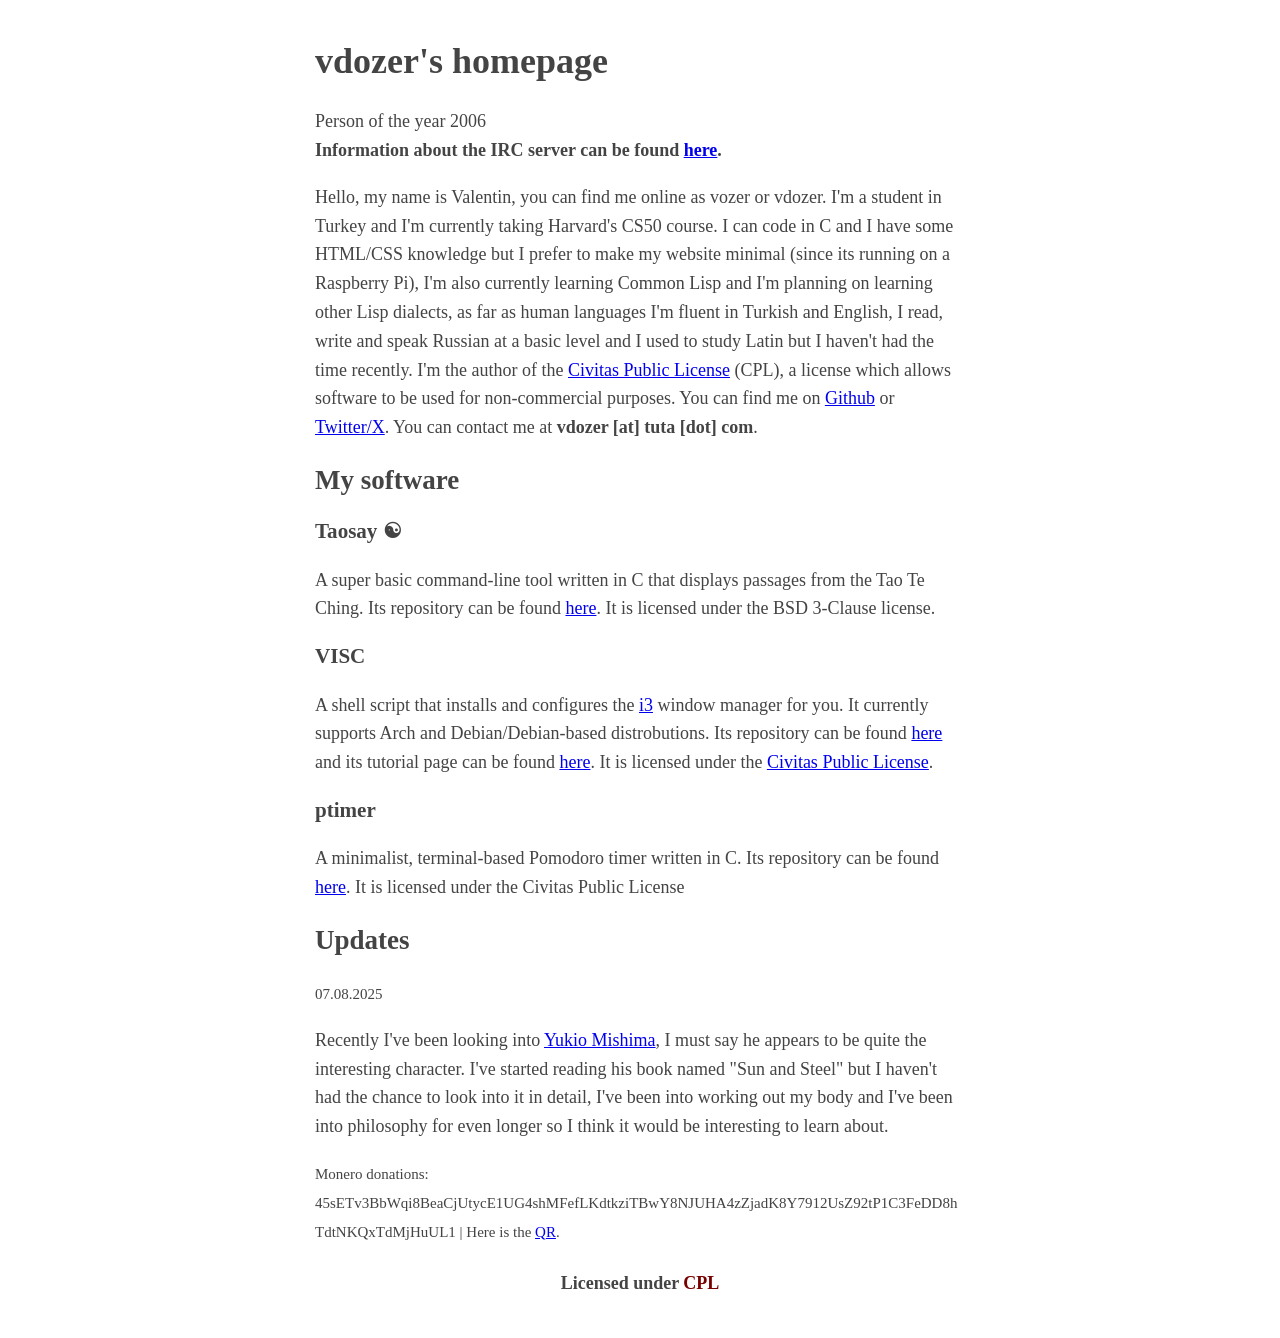
==== index.html @ 00e7e42b "Update on 2025-08-25 22:23:09" ====
<!-- ☦ -->
<!DOCTYPE html>
<html lang="en">
  <head>
	<meta charset="utf-8"><meta name="viewport" content="width=device-width, initial-scale=1">
	<title>vdozer</title>
	<link rel="stylesheet" href="styles/styles.css">
	<link rel="icon" href="images/favicon.png" type="image/x-icon">
	<meta name="description" content="vdozer's personal website.">
  </head>
  <body>
	<h1>vdozer's homepage</h1>
	<aside>Person of the year 2006</aside>
	<aside><b>Information about the IRC server can be found <a href="irc/index.html">here</a>.</b></aside>
	<p>Hello, my name is Valentin, you can find me online as vozer or vdozer. I'm a student in Turkey and I'm currently taking Harvard's CS50 course. I can code in C and I have some HTML/CSS knowledge but I prefer to make my website minimal (since its running on a Raspberry Pi), I'm also currently learning Common Lisp and I'm planning on learning other Lisp dialects, as far as human languages I'm fluent in Turkish and English, I read, write and speak Russian at a basic level and I used to study Latin but I haven't had the time recently. I'm the author of the <a href="CPL/index.html">Civitas Public License</a> (CPL), a license which allows software to be used for non-commercial purposes. You can find me on <a href="https://github.com/vdozer">Github</a> or <a href="https://x.com/vdozerr">Twitter/X</a>. You can contact me at <b>vdozer [at] tuta [dot] com</b>.</p>
	<h2>My software</h2>
	<h3>Taosay ☯︎</h3>
	<p>A super basic command-line tool written in C that displays passages from the Tao Te Ching. Its repository can be found <a href="https://github.com/vdozer/Taosay">here</a>. It is licensed under the BSD 3-Clause license.</p>
	<h3>VISC</h3>
	<p>A shell script that installs and configures the <a href="https://i3wm.org">i3</a> window manager for you. It currently supports Arch and Debian/Debian-based distrobutions. Its repository can be found <a href="https://github.com/vdozer/VISC">here</a> and its tutorial page can be found <a href="VISC/index.html">here</a>. It is licensed under the <a href="CPL/index.html">Civitas Public License</a>.</p>
	<h3>ptimer</h3>
	<p>A minimalist, terminal-based Pomodoro timer written in C. Its repository can be found <a href="https://github.com/vdozer/ptimer">here</a>. It is licensed under the Civitas Public License</p>
	<h2>Updates</h2>
	<small>07.08.2025</small>
	<p>Recently I've been looking into <a href="https://en.wikipedia.org/wiki/Yukio_Mishima">Yukio Mishima</a>, I must say he appears to be quite the interesting character. I've started reading his book named "Sun and Steel" but I haven't had the chance to look into it in detail, I've been into working out my body and I've been into philosophy for even longer so I think it would be interesting to learn about.</p>
	<small style="word-wrap: break-word; white-space: normal;">Monero donations: 45sETv3BbWqi8BeaCjUtycE1UG4shMFefLKdtkziTBwY8NJUHA4zZjadK8Y7912UsZ92tP1C3FeDD8hTdtNKQxTdMjHuUL1 | Here is the <a href="images/qr.png">QR</a>.</small>
	<br>
	<div><h4>Licensed under <a style="color: #770101;font-family: Georgia, serif;text-decoration: none;" href="CPL/index.html">CPL</a></h4></div>
</small>
  </body>
</html>
---- styles/styles.css ----
body {
	margin:40px
	auto;max-width:650px;
	line-height:1.6;font-size:18px;
	color:#444;
	padding:0px
}

h1,h2,h3 {
	line-height:1.2
}

div {
	text-align: center;
}
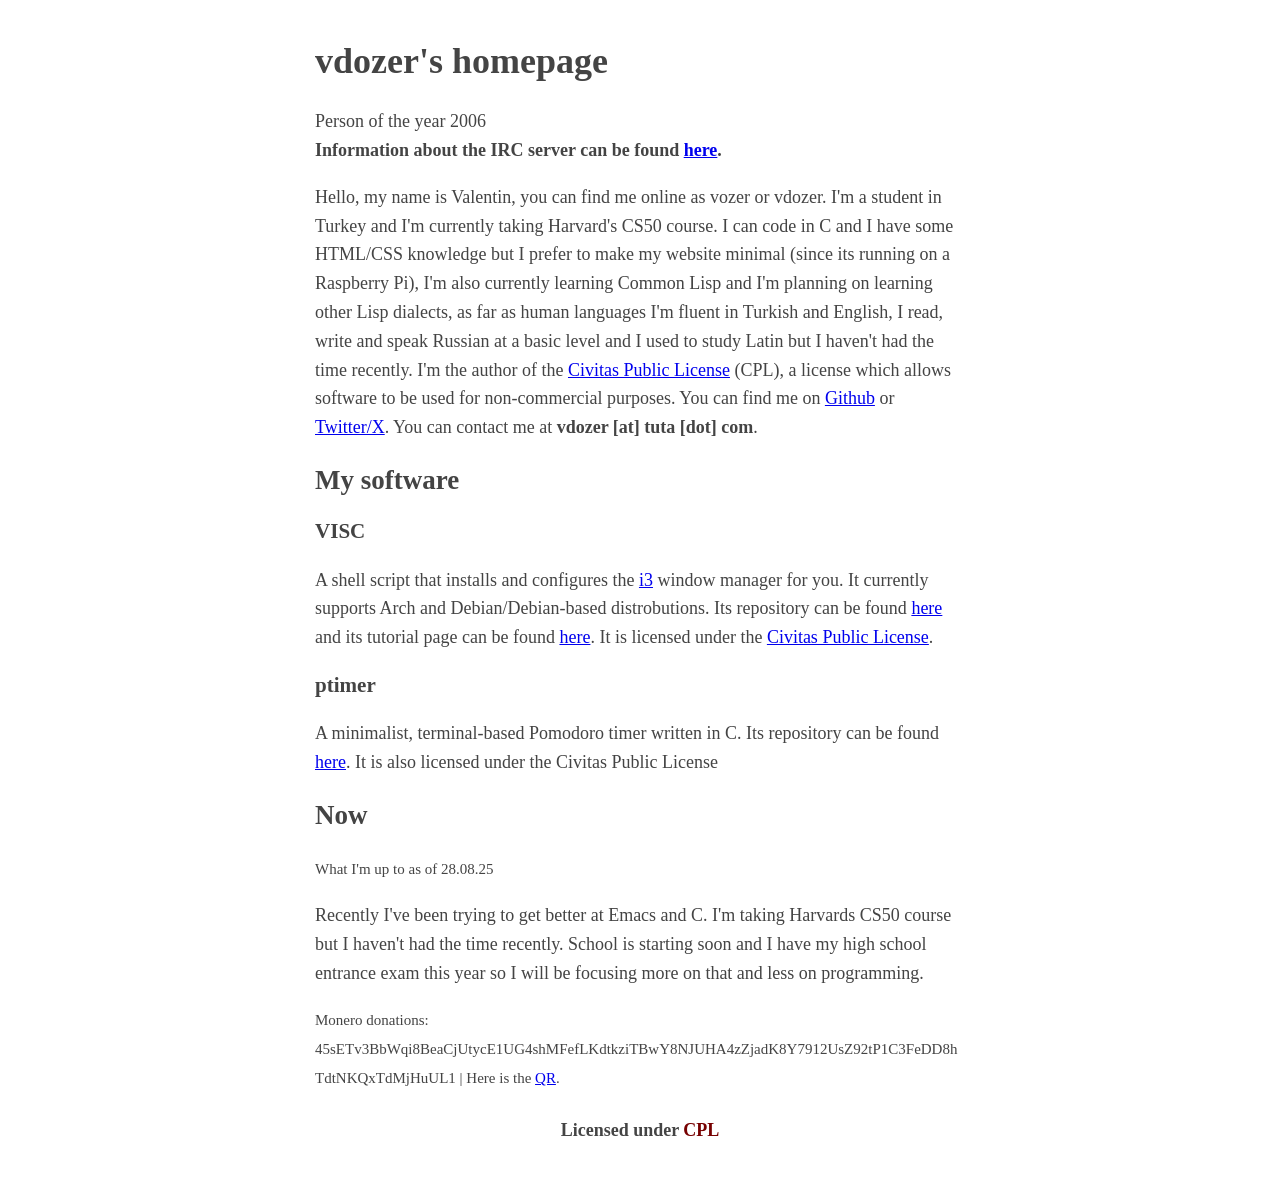
==== commit 6b571aa3: "Update on 2025-08-28 10:37:07" ====
--- a/index.html
+++ b/index.html
@@ -14,18 +14,15 @@
 	<aside><b>Information about the IRC server can be found <a href="irc/index.html">here</a>.</b></aside>
 	<p>Hello, my name is Valentin, you can find me online as vozer or vdozer. I'm a student in Turkey and I'm currently taking Harvard's CS50 course. I can code in C and I have some HTML/CSS knowledge but I prefer to make my website minimal (since its running on a Raspberry Pi), I'm also currently learning Common Lisp and I'm planning on learning other Lisp dialects, as far as human languages I'm fluent in Turkish and English, I read, write and speak Russian at a basic level and I used to study Latin but I haven't had the time recently. I'm the author of the <a href="CPL/index.html">Civitas Public License</a> (CPL), a license which allows software to be used for non-commercial purposes. You can find me on <a href="https://github.com/vdozer">Github</a> or <a href="https://x.com/vdozerr">Twitter/X</a>. You can contact me at <b>vdozer [at] tuta [dot] com</b>.</p>
 	<h2>My software</h2>
-	<h3>Taosay ☯︎</h3>
-	<p>A super basic command-line tool written in C that displays passages from the Tao Te Ching. Its repository can be found <a href="https://github.com/vdozer/Taosay">here</a>. It is licensed under the BSD 3-Clause license.</p>
 	<h3>VISC</h3>
 	<p>A shell script that installs and configures the <a href="https://i3wm.org">i3</a> window manager for you. It currently supports Arch and Debian/Debian-based distrobutions. Its repository can be found <a href="https://github.com/vdozer/VISC">here</a> and its tutorial page can be found <a href="VISC/index.html">here</a>. It is licensed under the <a href="CPL/index.html">Civitas Public License</a>.</p>
 	<h3>ptimer</h3>
-	<p>A minimalist, terminal-based Pomodoro timer written in C. Its repository can be found <a href="https://github.com/vdozer/ptimer">here</a>. It is licensed under the Civitas Public License</p>
-	<h2>Updates</h2>
-	<small>07.08.2025</small>
-	<p>Recently I've been looking into <a href="https://en.wikipedia.org/wiki/Yukio_Mishima">Yukio Mishima</a>, I must say he appears to be quite the interesting character. I've started reading his book named "Sun and Steel" but I haven't had the chance to look into it in detail, I've been into working out my body and I've been into philosophy for even longer so I think it would be interesting to learn about.</p>
+	<p>A minimalist, terminal-based Pomodoro timer written in C. Its repository can be found <a href="https://github.com/vdozer/ptimer">here</a>. It is also licensed under the Civitas Public License</p>
+	<h2>Now</h2>
+	<small>What I'm up to as of 28.08.25</small>
+	<p>Recently I've been trying to get better at Emacs and C. I'm taking Harvards CS50 course but I haven't had the time recently. School is starting soon and I have my high school entrance exam this year so I will be focusing more on that and less on programming.</p>
 	<small style="word-wrap: break-word; white-space: normal;">Monero donations: 45sETv3BbWqi8BeaCjUtycE1UG4shMFefLKdtkziTBwY8NJUHA4zZjadK8Y7912UsZ92tP1C3FeDD8hTdtNKQxTdMjHuUL1 | Here is the <a href="images/qr.png">QR</a>.</small>
 	<br>
 	<div><h4>Licensed under <a style="color: #770101;font-family: Georgia, serif;text-decoration: none;" href="CPL/index.html">CPL</a></h4></div>
-</small>
   </body>
 </html>
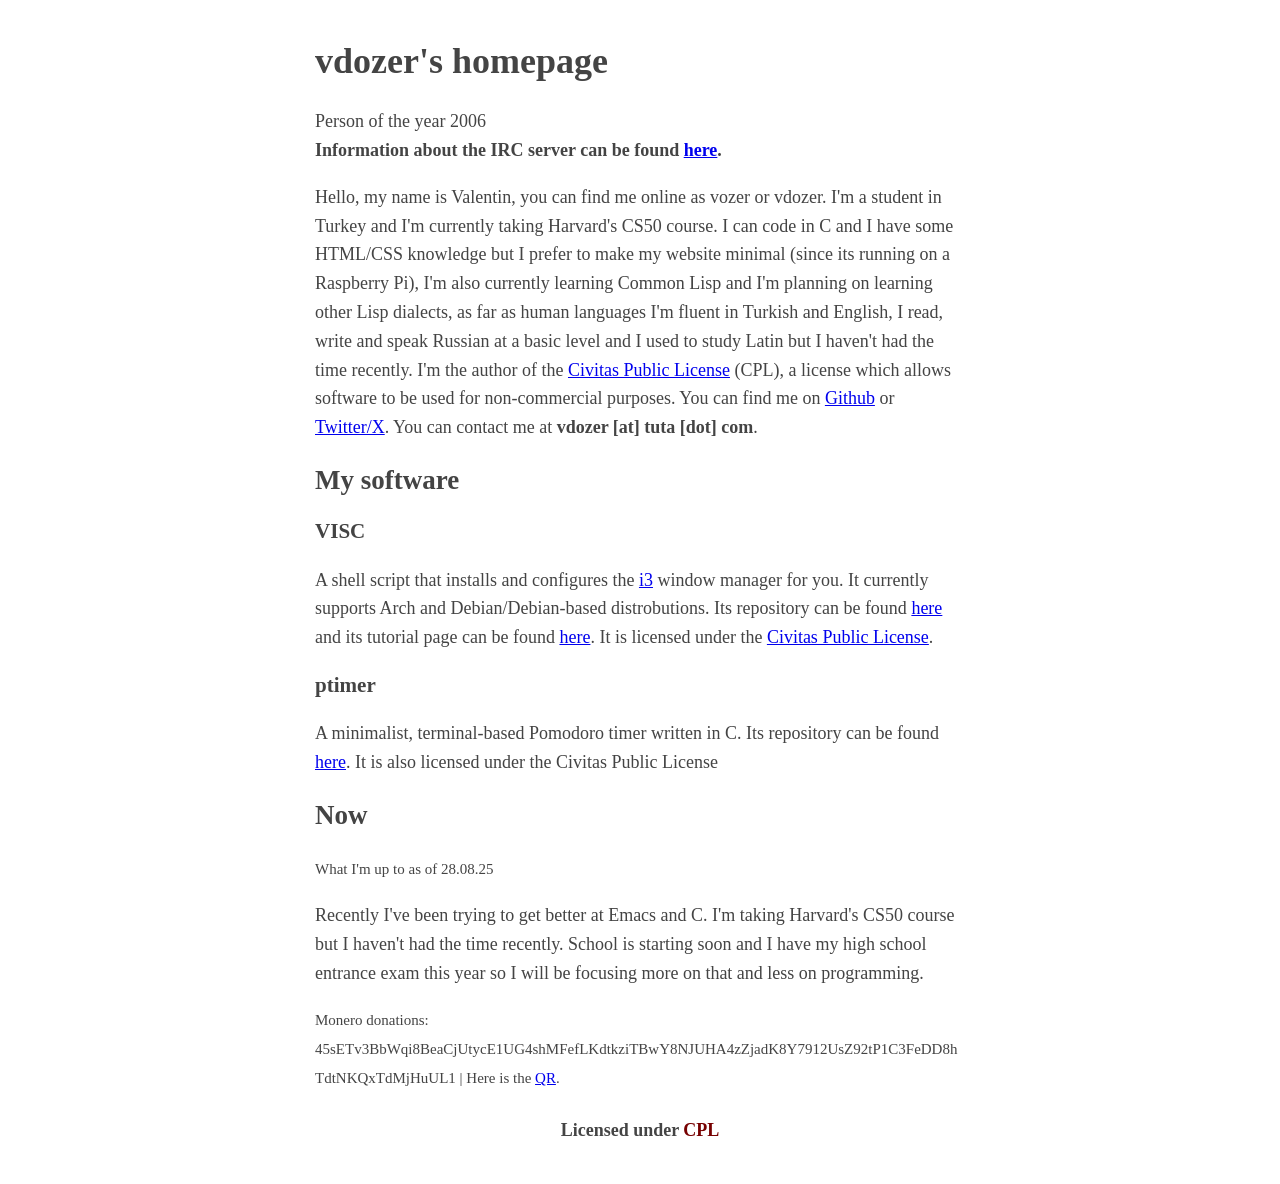
==== commit 98066593: "Update on 2025-08-28 10:39:11" ====
--- a/index.html
+++ b/index.html
@@ -20,7 +20,7 @@
 	<p>A minimalist, terminal-based Pomodoro timer written in C. Its repository can be found <a href="https://github.com/vdozer/ptimer">here</a>. It is also licensed under the Civitas Public License</p>
 	<h2>Now</h2>
 	<small>What I'm up to as of 28.08.25</small>
-	<p>Recently I've been trying to get better at Emacs and C. I'm taking Harvards CS50 course but I haven't had the time recently. School is starting soon and I have my high school entrance exam this year so I will be focusing more on that and less on programming.</p>
+	<p>Recently I've been trying to get better at Emacs and C. I'm taking Harvard's CS50 course but I haven't had the time recently. School is starting soon and I have my high school entrance exam this year so I will be focusing more on that and less on programming.</p>
 	<small style="word-wrap: break-word; white-space: normal;">Monero donations: 45sETv3BbWqi8BeaCjUtycE1UG4shMFefLKdtkziTBwY8NJUHA4zZjadK8Y7912UsZ92tP1C3FeDD8hTdtNKQxTdMjHuUL1 | Here is the <a href="images/qr.png">QR</a>.</small>
 	<br>
 	<div><h4>Licensed under <a style="color: #770101;font-family: Georgia, serif;text-decoration: none;" href="CPL/index.html">CPL</a></h4></div>
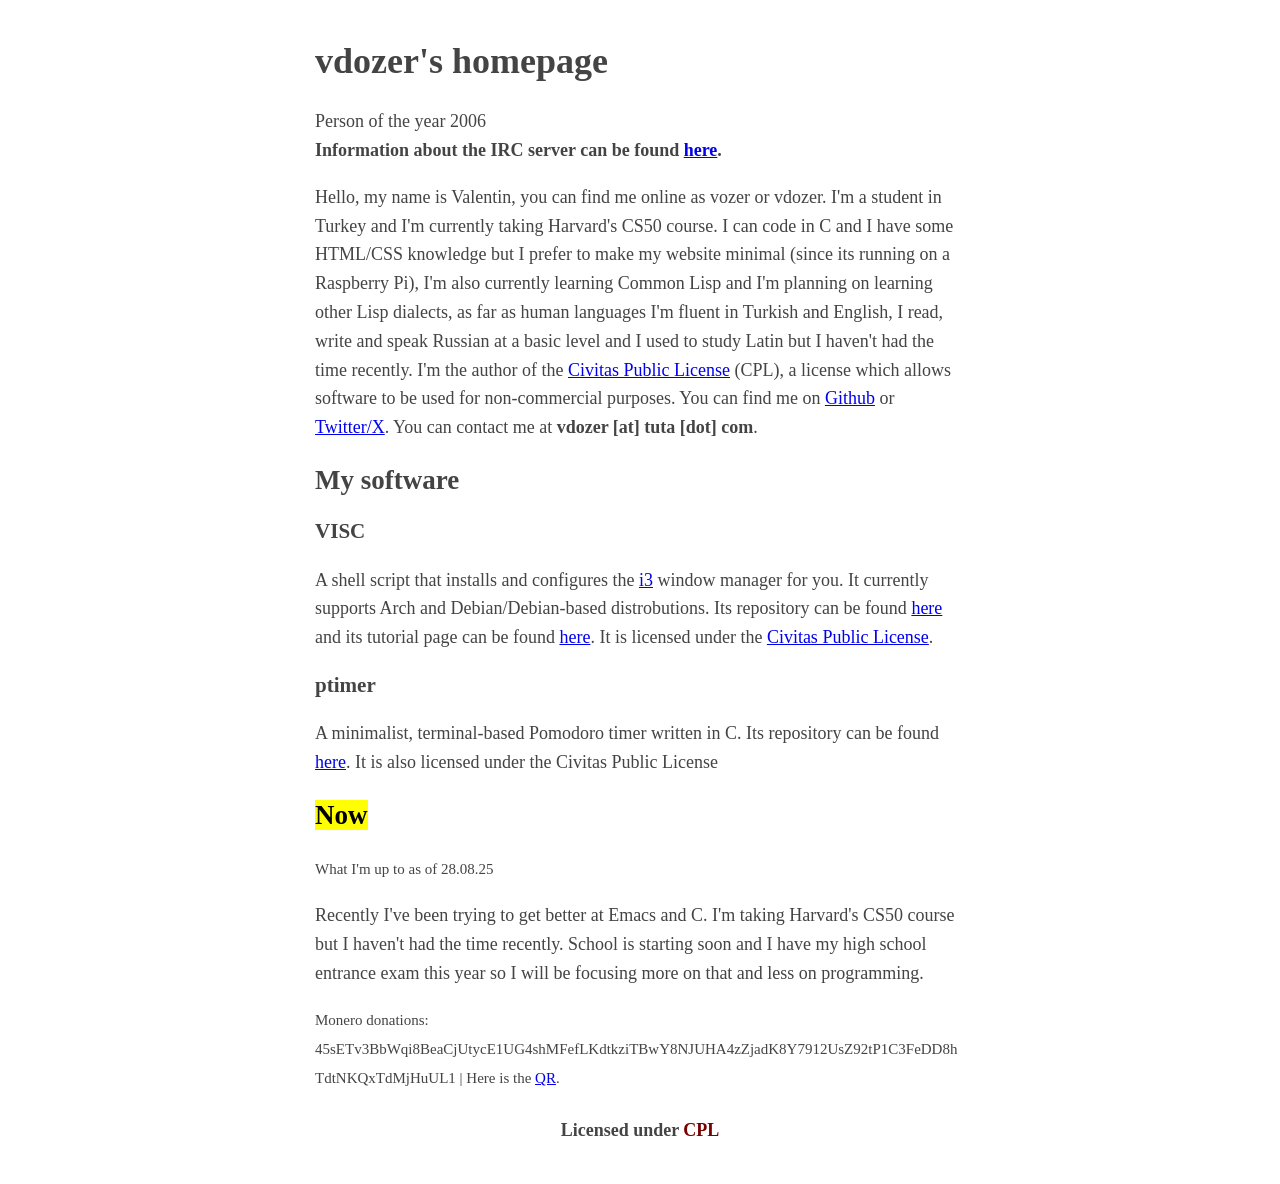
==== commit 8db10118: "Styling change." ====
--- a/index.html
+++ b/index.html
@@ -18,7 +18,7 @@
 	<p>A shell script that installs and configures the <a href="https://i3wm.org">i3</a> window manager for you. It currently supports Arch and Debian/Debian-based distrobutions. Its repository can be found <a href="https://github.com/vdozer/VISC">here</a> and its tutorial page can be found <a href="VISC/index.html">here</a>. It is licensed under the <a href="CPL/index.html">Civitas Public License</a>.</p>
 	<h3>ptimer</h3>
 	<p>A minimalist, terminal-based Pomodoro timer written in C. Its repository can be found <a href="https://github.com/vdozer/ptimer">here</a>. It is also licensed under the Civitas Public License</p>
-	<h2>Now</h2>
+	<h2><mark>Now</mark></h2>
 	<small>What I'm up to as of 28.08.25</small>
 	<p>Recently I've been trying to get better at Emacs and C. I'm taking Harvard's CS50 course but I haven't had the time recently. School is starting soon and I have my high school entrance exam this year so I will be focusing more on that and less on programming.</p>
 	<small style="word-wrap: break-word; white-space: normal;">Monero donations: 45sETv3BbWqi8BeaCjUtycE1UG4shMFefLKdtkziTBwY8NJUHA4zZjadK8Y7912UsZ92tP1C3FeDD8hTdtNKQxTdMjHuUL1 | Here is the <a href="images/qr.png">QR</a>.</small>
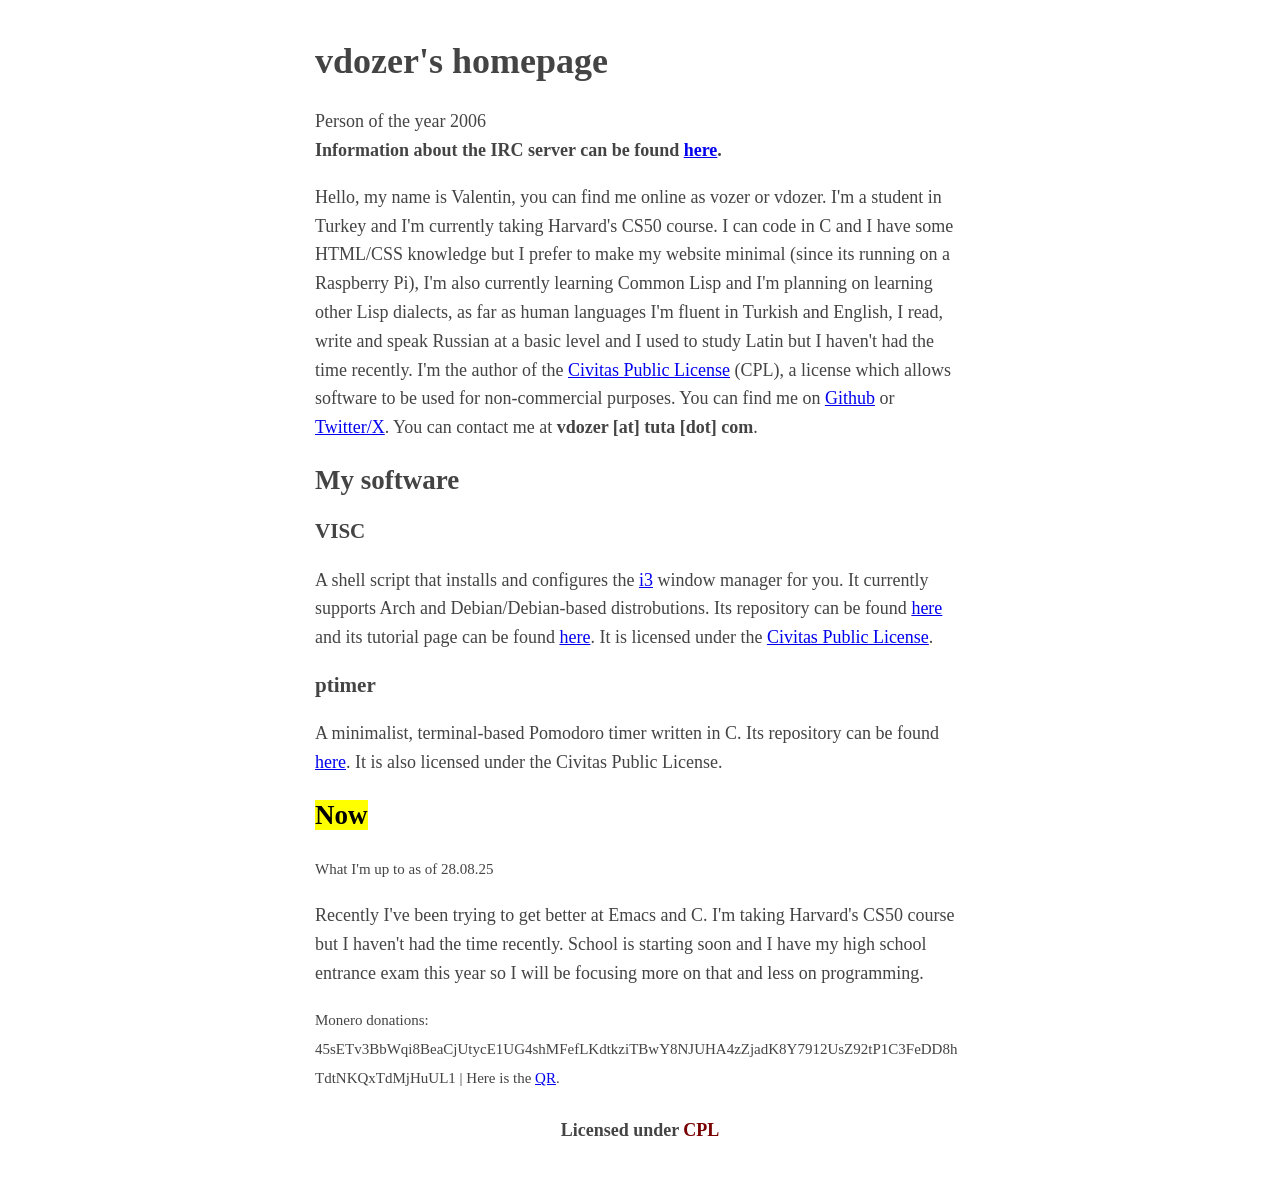
==== commit 27589cc3: "Fix minor typo." ====
--- a/index.html
+++ b/index.html
@@ -17,7 +17,7 @@
 	<h3>VISC</h3>
 	<p>A shell script that installs and configures the <a href="https://i3wm.org">i3</a> window manager for you. It currently supports Arch and Debian/Debian-based distrobutions. Its repository can be found <a href="https://github.com/vdozer/VISC">here</a> and its tutorial page can be found <a href="VISC/index.html">here</a>. It is licensed under the <a href="CPL/index.html">Civitas Public License</a>.</p>
 	<h3>ptimer</h3>
-	<p>A minimalist, terminal-based Pomodoro timer written in C. Its repository can be found <a href="https://github.com/vdozer/ptimer">here</a>. It is also licensed under the Civitas Public License</p>
+	<p>A minimalist, terminal-based Pomodoro timer written in C. Its repository can be found <a href="https://github.com/vdozer/ptimer">here</a>. It is also licensed under the Civitas Public License.</p>
 	<h2><mark>Now</mark></h2>
 	<small>What I'm up to as of 28.08.25</small>
 	<p>Recently I've been trying to get better at Emacs and C. I'm taking Harvard's CS50 course but I haven't had the time recently. School is starting soon and I have my high school entrance exam this year so I will be focusing more on that and less on programming.</p>
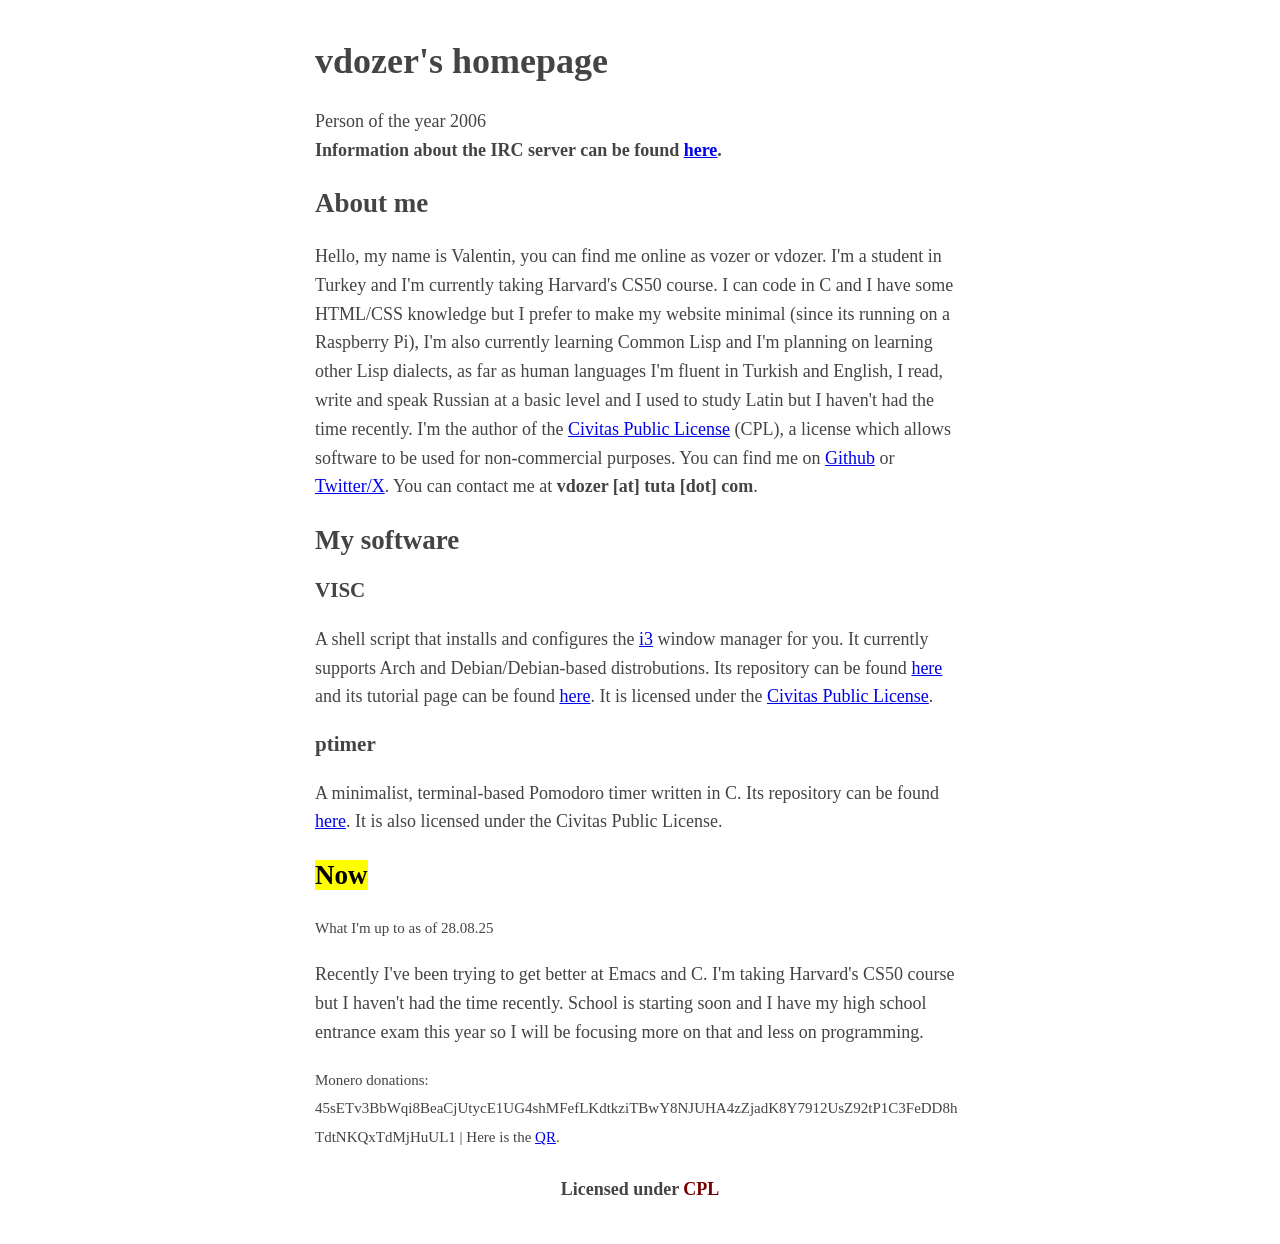
==== commit e34efeb8: "Add header to about me section" ====
--- a/index.html
+++ b/index.html
@@ -12,6 +12,7 @@
 	<h1>vdozer's homepage</h1>
 	<aside>Person of the year 2006</aside>
 	<aside><b>Information about the IRC server can be found <a href="irc/index.html">here</a>.</b></aside>
+	<h2>About me</h2>
 	<p>Hello, my name is Valentin, you can find me online as vozer or vdozer. I'm a student in Turkey and I'm currently taking Harvard's CS50 course. I can code in C and I have some HTML/CSS knowledge but I prefer to make my website minimal (since its running on a Raspberry Pi), I'm also currently learning Common Lisp and I'm planning on learning other Lisp dialects, as far as human languages I'm fluent in Turkish and English, I read, write and speak Russian at a basic level and I used to study Latin but I haven't had the time recently. I'm the author of the <a href="CPL/index.html">Civitas Public License</a> (CPL), a license which allows software to be used for non-commercial purposes. You can find me on <a href="https://github.com/vdozer">Github</a> or <a href="https://x.com/vdozerr">Twitter/X</a>. You can contact me at <b>vdozer [at] tuta [dot] com</b>.</p>
 	<h2>My software</h2>
 	<h3>VISC</h3>
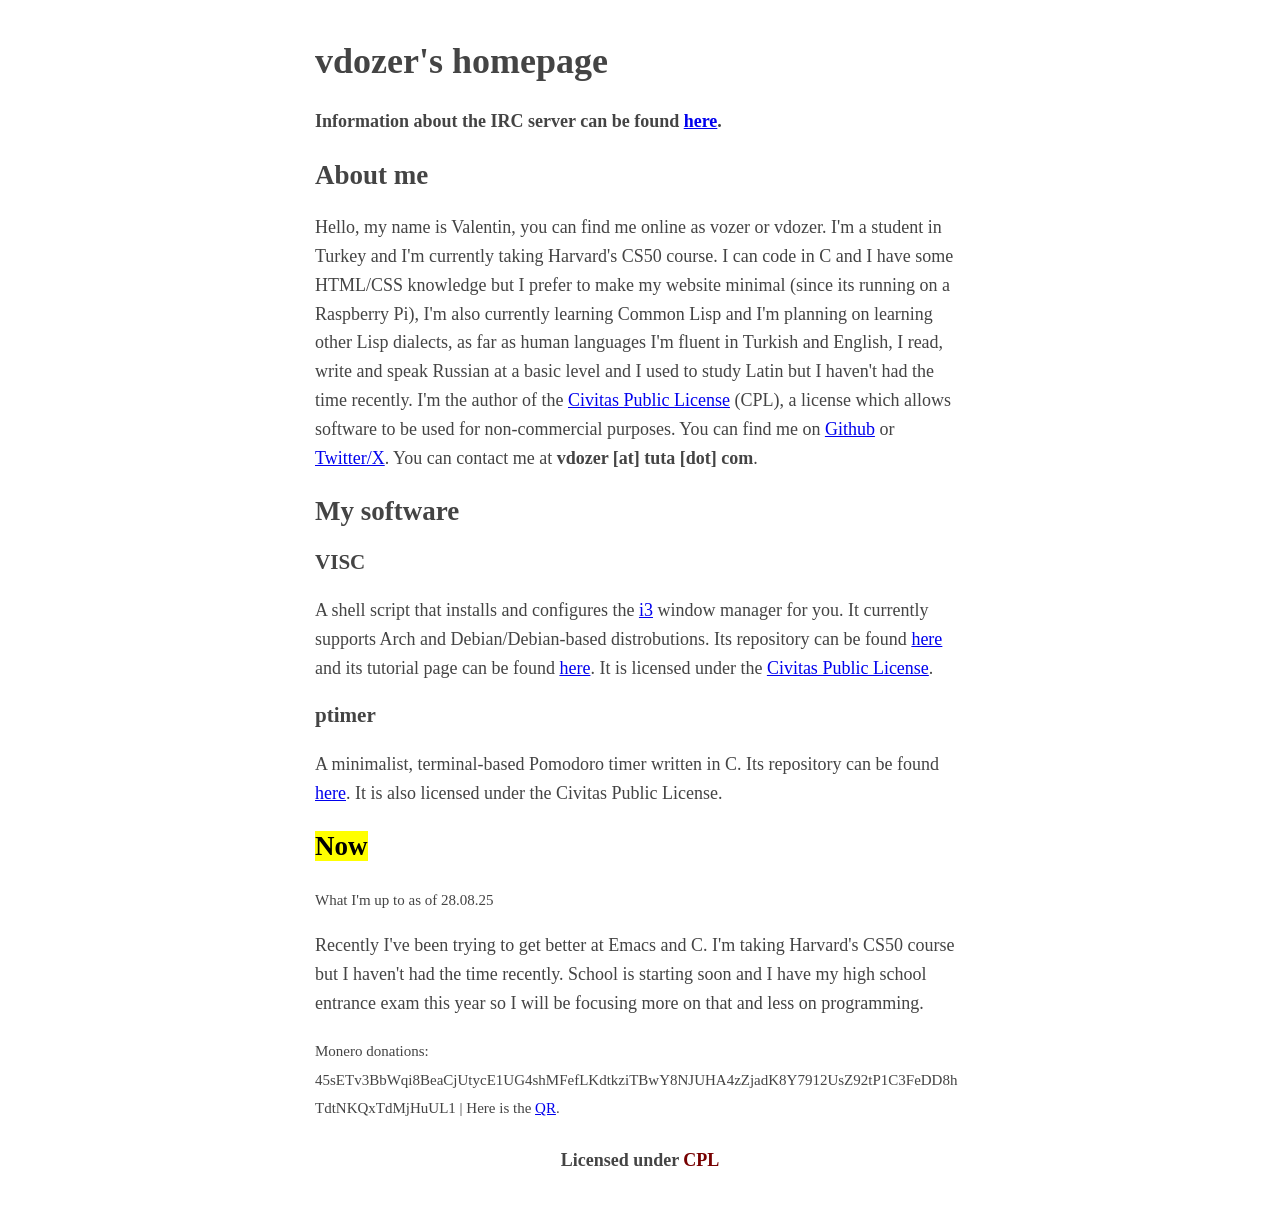
==== commit 48c8e0c2: "Update on 2025-09-02 00:54:37" ====
--- a/index.html
+++ b/index.html
@@ -10,7 +10,6 @@
   </head>
   <body>
 	<h1>vdozer's homepage</h1>
-	<aside>Person of the year 2006</aside>
 	<aside><b>Information about the IRC server can be found <a href="irc/index.html">here</a>.</b></aside>
 	<h2>About me</h2>
 	<p>Hello, my name is Valentin, you can find me online as vozer or vdozer. I'm a student in Turkey and I'm currently taking Harvard's CS50 course. I can code in C and I have some HTML/CSS knowledge but I prefer to make my website minimal (since its running on a Raspberry Pi), I'm also currently learning Common Lisp and I'm planning on learning other Lisp dialects, as far as human languages I'm fluent in Turkish and English, I read, write and speak Russian at a basic level and I used to study Latin but I haven't had the time recently. I'm the author of the <a href="CPL/index.html">Civitas Public License</a> (CPL), a license which allows software to be used for non-commercial purposes. You can find me on <a href="https://github.com/vdozer">Github</a> or <a href="https://x.com/vdozerr">Twitter/X</a>. You can contact me at <b>vdozer [at] tuta [dot] com</b>.</p>
